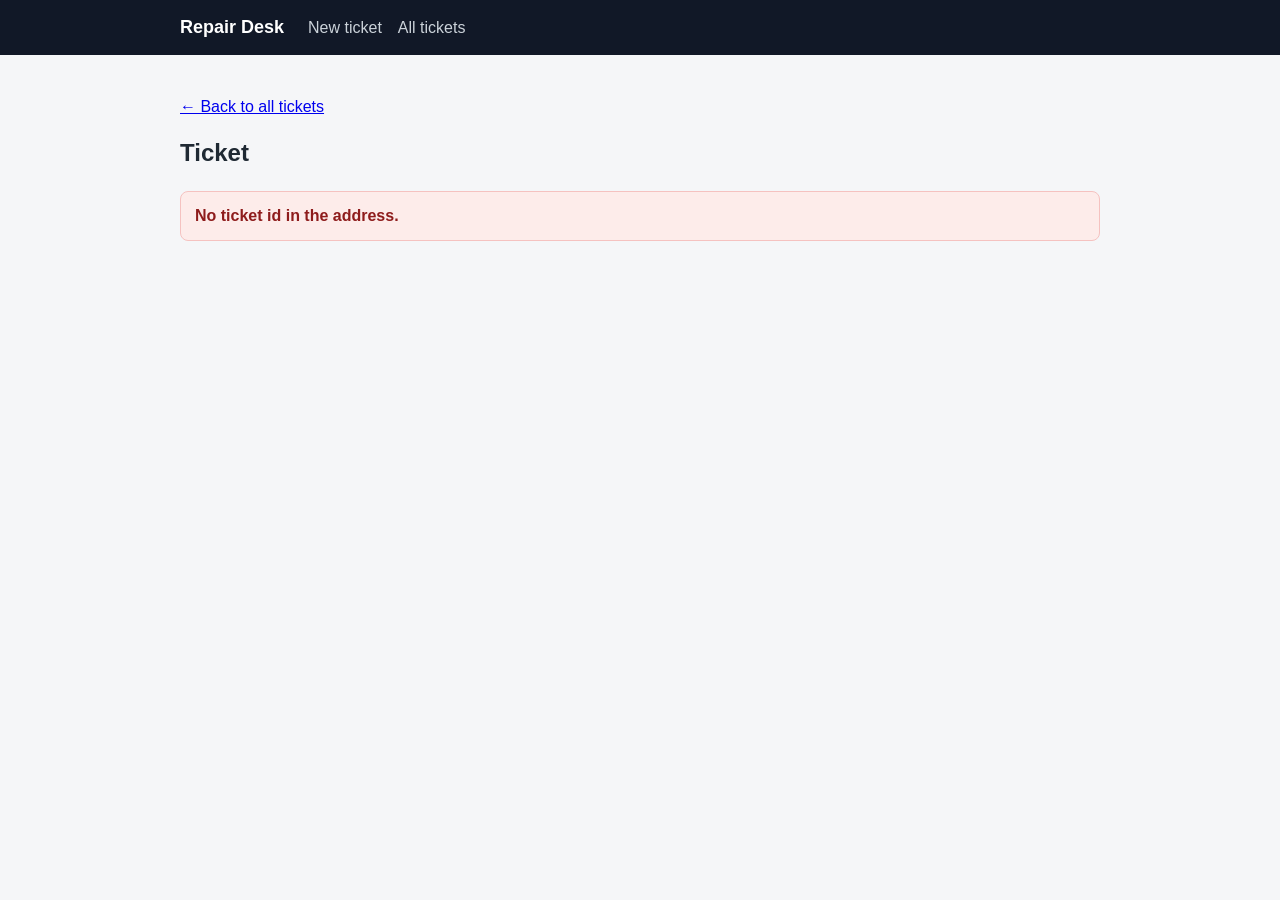
==== backend/src/main/resources/static/ticket.html @ f4be2e01 "Import Assessment 2 baseline from kiwilu/repair-tickets@<貼上 hash>" ====
<!doctype html>
<html lang="en">
<head>
  <meta charset="utf-8">
  <meta name="viewport" content="width=device-width, initial-scale=1">
  <title>Ticket · Repair Desk</title>
  <link rel="stylesheet" href="style.css">
</head>
<body>
<header>
  <div class="wrap">
    <a class="brand" href="index.html">Repair Desk</a>
    <nav><a href="index.html">New ticket</a><a href="tickets.html">All tickets</a></nav>
  </div>
</header>

<main class="wrap">
  <p><a href="tickets.html">← Back to all tickets</a></p>
  <h1 id="title">Ticket</h1>
  <p class="subtitle" id="subtitle"></p>

  <div id="message" class="message"></div>

  <div id="content" style="display:none">
    <div class="card">
      <div class="steps" id="steps"></div>
      <dl class="details grid-2" style="margin-top:16px">
        <div><dt>Customer</dt><dd id="customer"></dd></div>
        <div><dt>Device</dt><dd id="device"></dd></div>
        <div><dt>Created</dt><dd id="created"></dd></div>
        <div><dt>Last updated</dt><dd id="updated"></dd></div>
      </dl>
      <dt class="muted" style="font-size:13px">Issue</dt>
      <dd id="issue" style="margin:0"></dd>
    </div>

    <div class="card">
      <h2 style="font-size:18px;margin-top:0">Update status (technician)</h2>
      <div class="field">
        <label for="note">Note (optional)</label>
        <input id="note" placeholder="e.g. Replacing screen">
      </div>
      <div class="actions">
        <button class="primary" id="advanceBtn"></button>
        <div class="field">
          <label for="manualStatus">Or set a specific status</label>
          <select id="manualStatus">
            <option>RECEIVED</option><option>DIAGNOSING</option><option>REPAIRING</option>
            <option>READY</option><option>COLLECTED</option><option>CANCELLED</option>
          </select>
        </div>
        <button class="secondary" id="manualBtn">Set status</button>
        <button class="danger" id="cancelBtn">Cancel ticket</button>
      </div>
      <p class="muted" style="font-size:13px;margin-bottom:0">
        The server only allows one step forward at a time. Cancelling is only possible while the ticket is RECEIVED.
      </p>
    </div>

    <div class="card">
      <h2 style="font-size:18px;margin-top:0">Status history</h2>
      <ul class="history" id="history"></ul>
    </div>
  </div>
</main>

<script src="app.js"></script>
<script>
  const id = new URLSearchParams(location.search).get('id');
  const message = document.getElementById('message');
  const noteInput = document.getElementById('note');
  const advanceBtn = document.getElementById('advanceBtn');
  let current = null;

  function render(t) {
    current = t;
    document.getElementById('content').style.display = '';
    document.getElementById('title').innerHTML = `Ticket #${t.id} ${badge(t.status)}`;
    document.getElementById('subtitle').textContent = `${t.deviceType} · ${t.deviceModel || 'model not given'}`;
    document.getElementById('customer').innerHTML =
      `${escapeHtml(t.customerName)}<br><span class="muted">${escapeHtml(t.customerEmail)}</span>`;
    document.getElementById('device').textContent = `${t.deviceType} ${t.deviceModel || ''}`;
    document.getElementById('created').textContent = formatDate(t.createdAt);
    document.getElementById('updated').textContent = formatDate(t.updatedAt);
    document.getElementById('issue').textContent = t.issueDescription;

    const pos = STATUS_FLOW.indexOf(t.status);
    document.getElementById('steps').innerHTML = t.status === 'CANCELLED'
      ? '<span class="current" style="background:var(--danger)">CANCELLED</span>'
      : STATUS_FLOW.map((s, i) => `<span class="${i < pos ? 'done' : i === pos ? 'current' : ''}">${s}</span>`).join('');

    const next = NEXT_STATUS[t.status];
    advanceBtn.textContent = next ? `Move to ${next}` : 'No further steps';
    advanceBtn.disabled = !next;

    document.getElementById('history').innerHTML = t.history.length === 0
      ? '<li class="muted">No status changes yet.</li>'
      : t.history.slice().reverse().map(h => `
          <li>${badge(h.from)} → ${badge(h.to)} ${h.note ? '· ' + escapeHtml(h.note) : ''}
          <div class="when">${formatDate(h.at)}</div></li>`).join('');
  }

  async function load() {
    if (!id) { showMessage(message, 'error', '<strong>No ticket id in the address.</strong>'); return; }
    try {
      render(await callApi(`${API_BASE}/${encodeURIComponent(id)}`));
    } catch (err) {
      showMessage(message, 'error', errorHtml(err));
    }
  }

  async function changeStatus(status) {
    hideMessage(message);
    try {
      const updated = await callApi(`${API_BASE}/${current.id}/status`, {
        method: 'PATCH',
        body: JSON.stringify({ status, note: noteInput.value.trim() || null }),
      });
      render(updated);
      noteInput.value = '';
      showMessage(message, 'success', `Status changed to ${badge(updated.status)}.`);
    } catch (err) {
      showMessage(message, 'error', errorHtml(err));
    }
  }

  advanceBtn.addEventListener('click', () => changeStatus(NEXT_STATUS[current.status]));
  document.getElementById('manualBtn').addEventListener('click',
    () => changeStatus(document.getElementById('manualStatus').value));

  document.getElementById('cancelBtn').addEventListener('click', async () => {
    hideMessage(message);
    try {
      await callApi(`${API_BASE}/${current.id}`, { method: 'DELETE' });
      await load();
      showMessage(message, 'success', 'Ticket cancelled.');
    } catch (err) {
      showMessage(message, 'error', errorHtml(err));
    }
  });

  load();
</script>
</body>
</html>
---- backend/src/main/resources/static/style.css ----
:root {
  --bg: #f5f6f8; --card: #ffffff; --text: #1f2933; --muted: #616e7c; --border: #d9dee4;
  --primary: #2563eb; --primary-dark: #1d4ed8; --danger: #c62828; --ok: #2e7d32;
  --radius: 10px;
}
* { box-sizing: border-box; }
body { margin: 0; font-family: -apple-system, BlinkMacSystemFont, "Segoe UI", Roboto, sans-serif;
       background: var(--bg); color: var(--text); line-height: 1.5; }
header { background: #111827; color: #fff; }
header .wrap { display: flex; align-items: center; gap: 24px; padding: 14px 20px; }
header .brand { font-weight: 700; font-size: 18px; color: #fff; text-decoration: none; }
header nav a { color: #cbd2d9; text-decoration: none; margin-right: 16px; }
header nav a.active, header nav a:hover { color: #fff; }
.wrap { max-width: 960px; margin: 0 auto; }
main.wrap { padding: 24px 20px 48px; }
h1 { font-size: 24px; margin: 0 0 4px; }
.subtitle { color: var(--muted); margin: 0 0 20px; }
.card { background: var(--card); border: 1px solid var(--border); border-radius: var(--radius); padding: 20px; margin-bottom: 20px; }
label { display: block; font-weight: 600; font-size: 14px; margin-bottom: 4px; }
input, select, textarea { width: 100%; padding: 9px 11px; border: 1px solid var(--border); border-radius: 8px; font: inherit; background: #fff; }
textarea { min-height: 100px; resize: vertical; }
input.invalid, select.invalid, textarea.invalid { border-color: var(--danger); background: #fff5f5; }
.field { margin-bottom: 16px; }
.field-error { color: var(--danger); font-size: 13px; margin-top: 4px; min-height: 1em; }
.grid-2 { display: grid; grid-template-columns: 1fr 1fr; gap: 0 16px; }
button { font: inherit; font-weight: 600; padding: 9px 16px; border-radius: 8px; border: 1px solid transparent; cursor: pointer; }
button.primary { background: var(--primary); color: #fff; }
button.primary:hover { background: var(--primary-dark); }
button.secondary { background: #fff; border-color: var(--border); color: var(--text); }
button.danger { background: #fff; border-color: var(--danger); color: var(--danger); }
button:disabled { opacity: .5; cursor: not-allowed; }
.message { padding: 12px 14px; border-radius: 8px; margin-bottom: 16px; display: none; }
.message.show { display: block; }
.message.error { background: #fdecea; color: #8e1c1c; border: 1px solid #f5c2c0; }
.message.success { background: #e8f5e9; color: #1b5e20; border: 1px solid #b9dfbc; }
.message code { font-size: 12px; }
table { width: 100%; border-collapse: collapse; }
th, td { text-align: left; padding: 10px 8px; border-bottom: 1px solid var(--border); font-size: 14px; }
th { color: var(--muted); font-weight: 600; }
tbody tr { cursor: pointer; }
tbody tr:hover { background: #f0f4ff; }
.badge { display: inline-block; padding: 2px 10px; border-radius: 999px; font-size: 12px; font-weight: 700; letter-spacing: .02em; }
.badge.RECEIVED   { background: #e3f2fd; color: #0d47a1; }
.badge.DIAGNOSING { background: #fff3e0; color: #b45309; }
.badge.REPAIRING  { background: #ede7f6; color: #4527a0; }
.badge.READY      { background: #e8f5e9; color: #1b5e20; }
.badge.COLLECTED  { background: #eceff1; color: #37474f; }
.badge.CANCELLED  { background: #fdecea; color: #8e1c1c; }
.filters { display: flex; gap: 12px; align-items: end; flex-wrap: wrap; }
.filters .field { margin: 0; min-width: 180px; }
.details dt { color: var(--muted); font-size: 13px; }
.details dd { margin: 0 0 12px; }
.steps { display: flex; gap: 6px; margin: 8px 0 4px; flex-wrap: wrap; }
.steps span { flex: 1; min-width: 90px; text-align: center; font-size: 12px; padding: 6px 4px; border-radius: 6px; background: #eef1f4; color: var(--muted); }
.steps span.done { background: #dbe7ff; color: #1e3a8a; }
.steps span.current { background: var(--primary); color: #fff; font-weight: 700; }
.history { list-style: none; padding: 0; margin: 0; }
.history li { padding: 10px 0; border-bottom: 1px solid var(--border); font-size: 14px; }
.history .when { color: var(--muted); font-size: 12px; }
.actions { display: flex; gap: 10px; flex-wrap: wrap; align-items: end; }
.actions .field { margin: 0; flex: 1; min-width: 160px; }
.muted { color: var(--muted); }
@media (max-width: 640px) { .grid-2 { grid-template-columns: 1fr; } }
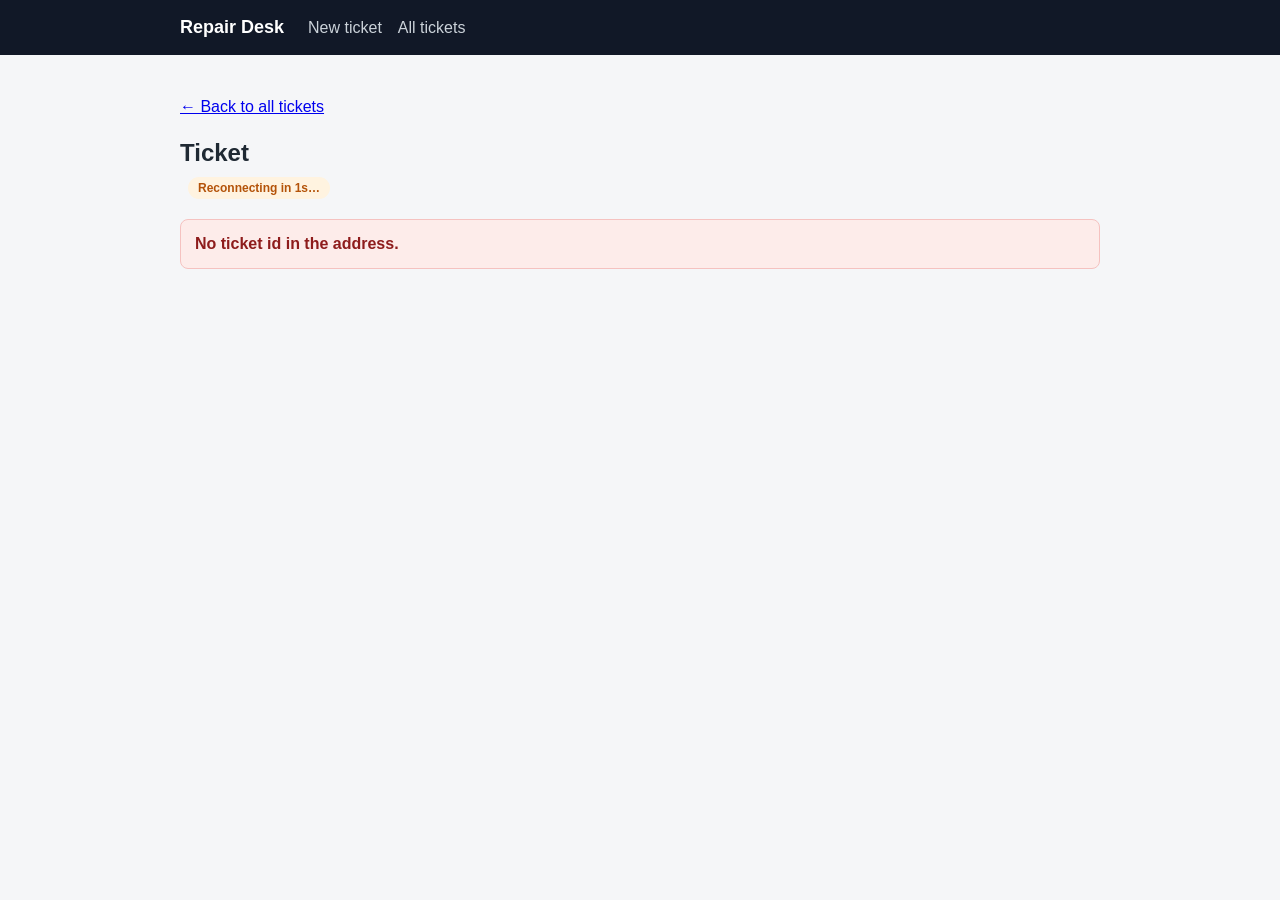
==== commit 2a36a96e: "Add live ticket updates over WebSocket" ====
--- a/backend/src/main/resources/static/ticket.html
+++ b/backend/src/main/resources/static/ticket.html
@@ -17,7 +17,7 @@
 <main class="wrap">
   <p><a href="tickets.html">← Back to all tickets</a></p>
   <h1 id="title">Ticket</h1>
-  <p class="subtitle" id="subtitle"></p>
+  <p class="subtitle"><span id="subtitle"></span><span id="live" class="live off">Connecting…</span></p>
 
   <div id="message" class="message"></div>
 
@@ -58,6 +58,30 @@
     </div>
 
     <div class="card">
+      <h2 style="font-size:18px;margin-top:0">Repair quote</h2>
+      <div id="quoteInfo"></div>
+      <form id="quoteForm" style="display:none;margin-top:12px" novalidate>
+        <div class="grid-2">
+          <div class="field">
+            <label for="quoteAmount">Amount (NZD)</label>
+            <input id="quoteAmount" name="amount" type="number" step="0.01" min="0" placeholder="e.g. 189.00">
+            <div class="field-error" data-for="amount"></div>
+          </div>
+          <div class="field">
+            <label for="quoteDescription">Work to be done</label>
+            <input id="quoteDescription" name="description" placeholder="e.g. Replace screen assembly">
+            <div class="field-error" data-for="description"></div>
+          </div>
+        </div>
+        <button type="submit" class="primary">Send quote to customer</button>
+      </form>
+      <p class="muted" style="font-size:13px;margin-bottom:0">
+        Repair can only start after the customer approves the quote in the mobile app.
+        If they decline, send a revised quote or set the status to CANCELLED to return the device unrepaired.
+      </p>
+    </div>
+
+    <div class="card">
       <h2 style="font-size:18px;margin-top:0">Status history</h2>
       <ul class="history" id="history"></ul>
     </div>
@@ -93,12 +117,48 @@
     advanceBtn.textContent = next ? `Move to ${next}` : 'No further steps';
     advanceBtn.disabled = !next;
 
+    renderQuote(t);
+
     document.getElementById('history').innerHTML = t.history.length === 0
       ? '<li class="muted">No status changes yet.</li>'
       : t.history.slice().reverse().map(h => `
-          <li>${badge(h.from)} → ${badge(h.to)} ${h.note ? '· ' + escapeHtml(h.note) : ''}
+          <li>${h.from === h.to ? '' : badge(h.from) + ' → ' + badge(h.to)} ${h.note ? (h.from === h.to ? '' : '· ') + escapeHtml(h.note) : ''}
           <div class="when">${formatDate(h.at)}</div></li>`).join('');
   }
+
+  const quoteForm = document.getElementById('quoteForm');
+
+  function renderQuote(t) {
+    const q = t.quote;
+    document.getElementById('quoteInfo').innerHTML = q
+      ? `<p style="margin:0">${badge(q.status)} <strong>${formatMoney(q.amount)}</strong> · ${escapeHtml(q.description)}</p>
+         <p class="muted" style="font-size:13px;margin:4px 0 0">Sent ${formatDate(q.createdAt)}${q.respondedAt
+           ? ` · answered ${formatDate(q.respondedAt)}${q.customerComment ? ' · “' + escapeHtml(q.customerComment) + '”' : ''}`
+           : ' · waiting for the customer'}</p>`
+      : '<p class="muted" style="margin:0">No quote has been sent yet.</p>';
+    // A new quote is allowed while diagnosing when there is none yet or the last one was declined
+    quoteForm.style.display = t.status === 'DIAGNOSING' && (!q || q.status === 'DECLINED') ? '' : 'none';
+  }
+
+  quoteForm.addEventListener('submit', async e => {
+    e.preventDefault();
+    hideMessage(message);
+    clearFieldErrors(quoteForm);
+    try {
+      const amount = quoteForm.amount.value.trim();
+      const updated = await callApi(`${API_BASE}/${current.id}/quote`, {
+        method: 'POST',
+        body: JSON.stringify({ amount: amount === '' ? null : Number(amount),
+                               description: quoteForm.description.value.trim() }),
+      });
+      quoteForm.reset();
+      render(updated);
+      showMessage(message, 'success', 'Quote sent. The customer can now approve or decline it in the app.');
+    } catch (err) {
+      showFieldErrors(quoteForm, err.fieldErrors);
+      showMessage(message, 'error', errorHtml(err));
+    }
+  });
 
   async function load() {
     if (!id) { showMessage(message, 'error', '<strong>No ticket id in the address.</strong>'); return; }
@@ -140,6 +200,13 @@
   });
 
   load();
+  // Reload when this ticket changes elsewhere, e.g. the customer answers the quote on their phone.
+  connectLive(document.getElementById('live'), load, change => {
+    if (String(change.ticketId) === String(id)) {
+      load();
+      showMessage(message, 'success', `Updated live: ${escapeHtml(change.change.replace('_', ' ').toLowerCase())}.`);
+    }
+  });
 </script>
 </body>
 </html>
--- a/backend/src/main/resources/static/style.css
+++ b/backend/src/main/resources/static/style.css
@@ -46,6 +46,9 @@
 .badge.READY      { background: #e8f5e9; color: #1b5e20; }
 .badge.COLLECTED  { background: #eceff1; color: #37474f; }
 .badge.CANCELLED  { background: #fdecea; color: #8e1c1c; }
+.badge.PENDING    { background: #fff8e1; color: #92400e; }
+.badge.APPROVED   { background: #e8f5e9; color: #1b5e20; }
+.badge.DECLINED   { background: #fdecea; color: #8e1c1c; }
 .filters { display: flex; gap: 12px; align-items: end; flex-wrap: wrap; }
 .filters .field { margin: 0; min-width: 180px; }
 .details dt { color: var(--muted); font-size: 13px; }
@@ -60,4 +63,9 @@
 .actions { display: flex; gap: 10px; flex-wrap: wrap; align-items: end; }
 .actions .field { margin: 0; flex: 1; min-width: 160px; }
 .muted { color: var(--muted); }
+.live { display: inline-block; padding: 2px 10px; border-radius: 999px; font-size: 12px; font-weight: 700; margin-left: 8px; vertical-align: middle; }
+.live.on  { background: #e8f5e9; color: #1b5e20; }
+.live.off { background: #fff3e0; color: #b45309; }
+tr.flash { animation: flash 2s ease-out; }
+@keyframes flash { from { background: #fff59d; } to { background: transparent; } }
 @media (max-width: 640px) { .grid-2 { grid-template-columns: 1fr; } }
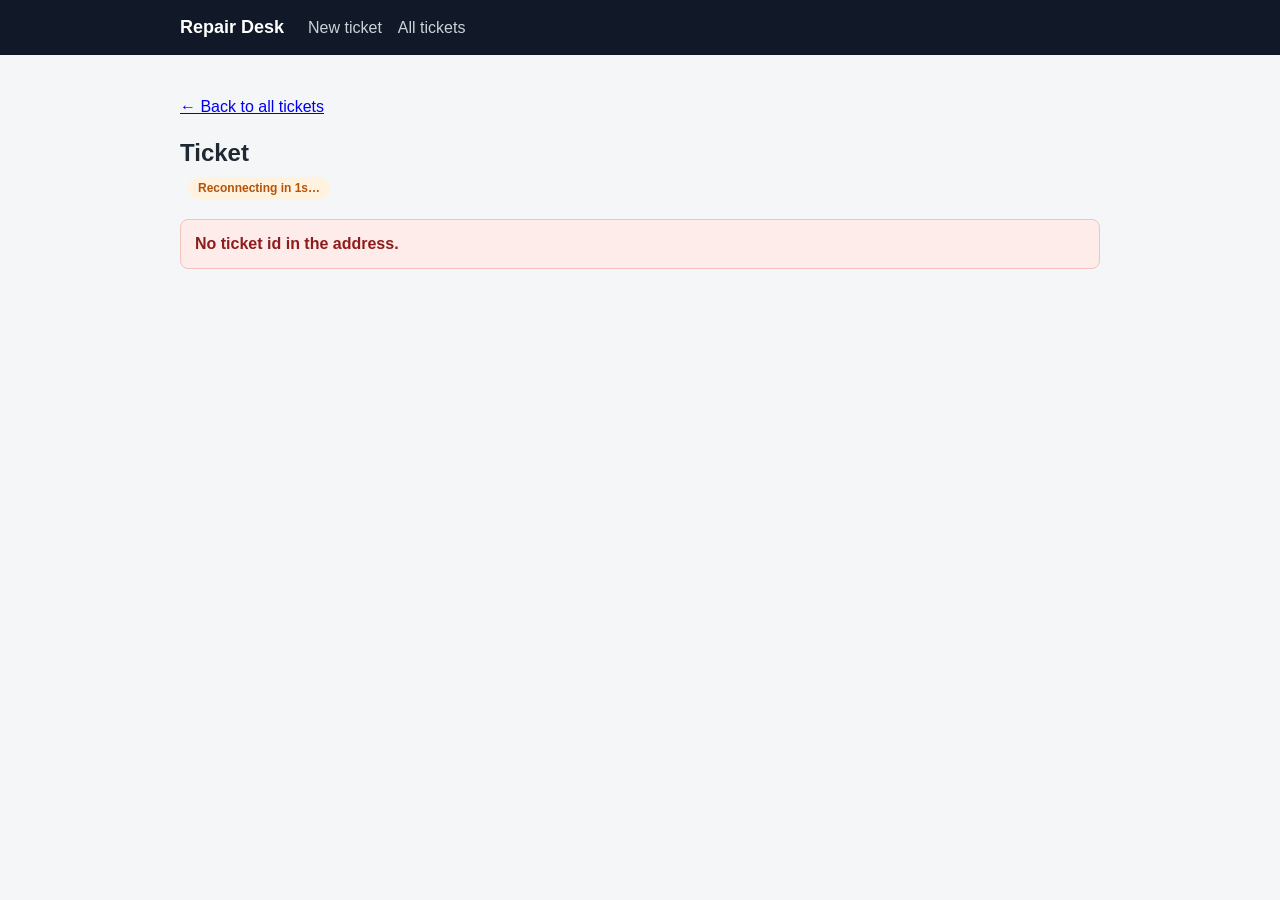
==== commit 8f124501: "Harden ticket concurrency and WebSocket recovery" ====
--- a/backend/src/main/resources/static/ticket.html
+++ b/backend/src/main/resources/static/ticket.html
@@ -95,8 +95,10 @@
   const noteInput = document.getElementById('note');
   const advanceBtn = document.getElementById('advanceBtn');
   let current = null;
+  let loadGeneration = 0;
 
   function render(t) {
+    if (current && t.version < current.version) return;
     current = t;
     document.getElementById('content').style.display = '';
     document.getElementById('title').innerHTML = `Ticket #${t.id} ${badge(t.status)}`;
@@ -116,6 +118,11 @@
     const next = NEXT_STATUS[t.status];
     advanceBtn.textContent = next ? `Move to ${next}` : 'No further steps';
     advanceBtn.disabled = !next;
+    if (next === 'REPAIRING' && (!t.quote || t.quote.status !== 'APPROVED')) {
+      advanceBtn.disabled = true;
+      advanceBtn.textContent = 'Waiting for quote approval';
+    }
+    document.getElementById('cancelBtn').disabled = t.status !== 'RECEIVED';
 
     renderQuote(t);
 
@@ -161,10 +168,13 @@
   });
 
   async function load() {
+    const generation = ++loadGeneration;
     if (!id) { showMessage(message, 'error', '<strong>No ticket id in the address.</strong>'); return; }
     try {
-      render(await callApi(`${API_BASE}/${encodeURIComponent(id)}`));
-    } catch (err) {
+      const ticket = await callApi(`${API_BASE}/${encodeURIComponent(id)}`);
+      if (generation === loadGeneration) render(ticket);
+    } catch (err) {
+      if (generation !== loadGeneration) return;
       showMessage(message, 'error', errorHtml(err));
     }
   }
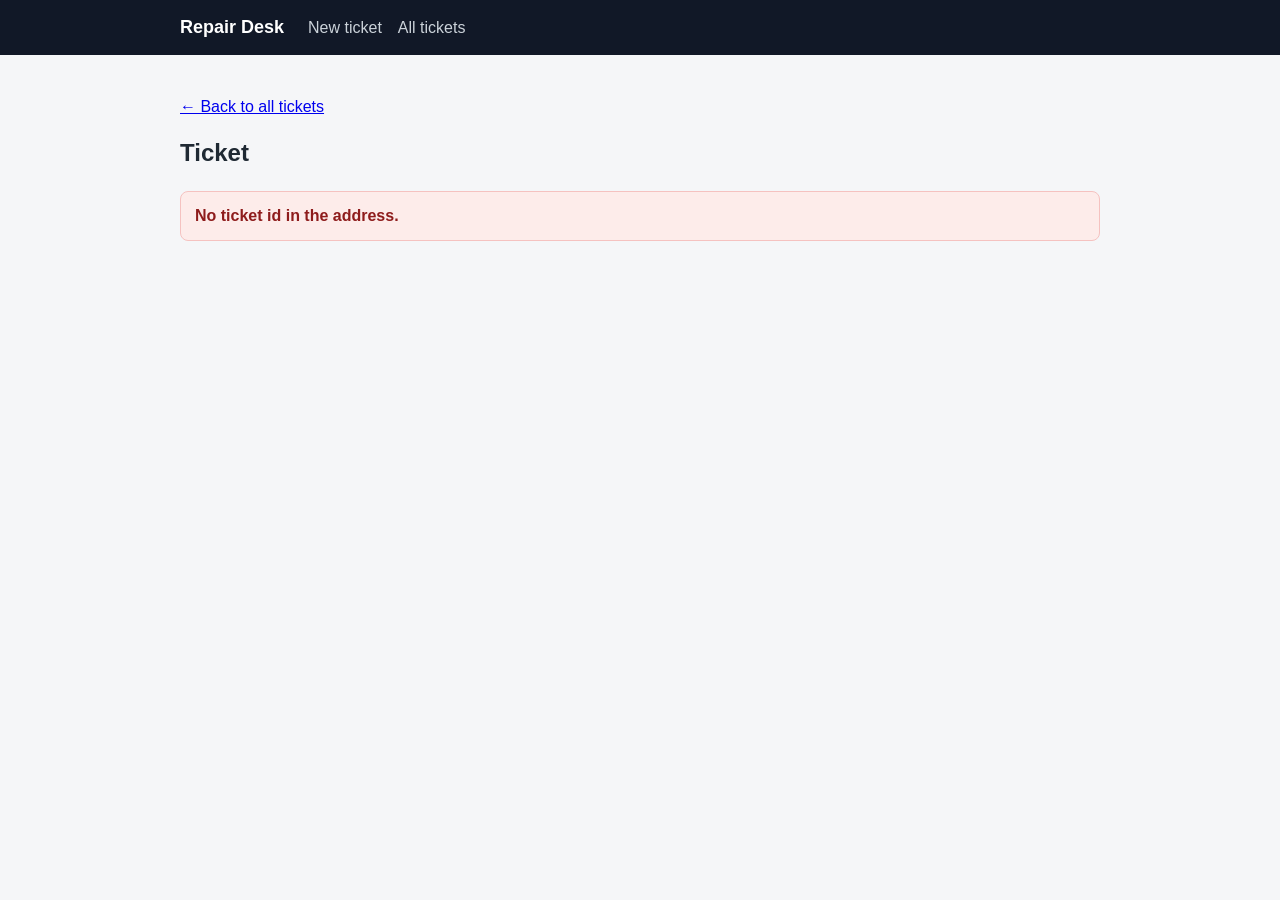
==== commit 6104d262: "Merge quote workflow and Android customer app" ====
--- a/backend/src/main/resources/static/ticket.html
+++ b/backend/src/main/resources/static/ticket.html
@@ -17,7 +17,7 @@
 <main class="wrap">
   <p><a href="tickets.html">← Back to all tickets</a></p>
   <h1 id="title">Ticket</h1>
-  <p class="subtitle"><span id="subtitle"></span><span id="live" class="live off">Connecting…</span></p>
+  <p class="subtitle" id="subtitle"></p>
 
   <div id="message" class="message"></div>
 
@@ -95,10 +95,8 @@
   const noteInput = document.getElementById('note');
   const advanceBtn = document.getElementById('advanceBtn');
   let current = null;
-  let loadGeneration = 0;
 
   function render(t) {
-    if (current && t.version < current.version) return;
     current = t;
     document.getElementById('content').style.display = '';
     document.getElementById('title').innerHTML = `Ticket #${t.id} ${badge(t.status)}`;
@@ -118,11 +116,6 @@
     const next = NEXT_STATUS[t.status];
     advanceBtn.textContent = next ? `Move to ${next}` : 'No further steps';
     advanceBtn.disabled = !next;
-    if (next === 'REPAIRING' && (!t.quote || t.quote.status !== 'APPROVED')) {
-      advanceBtn.disabled = true;
-      advanceBtn.textContent = 'Waiting for quote approval';
-    }
-    document.getElementById('cancelBtn').disabled = t.status !== 'RECEIVED';
 
     renderQuote(t);
 
@@ -168,13 +161,10 @@
   });
 
   async function load() {
-    const generation = ++loadGeneration;
     if (!id) { showMessage(message, 'error', '<strong>No ticket id in the address.</strong>'); return; }
     try {
-      const ticket = await callApi(`${API_BASE}/${encodeURIComponent(id)}`);
-      if (generation === loadGeneration) render(ticket);
-    } catch (err) {
-      if (generation !== loadGeneration) return;
+      render(await callApi(`${API_BASE}/${encodeURIComponent(id)}`));
+    } catch (err) {
       showMessage(message, 'error', errorHtml(err));
     }
   }
@@ -210,13 +200,6 @@
   });
 
   load();
-  // Reload when this ticket changes elsewhere, e.g. the customer answers the quote on their phone.
-  connectLive(document.getElementById('live'), load, change => {
-    if (String(change.ticketId) === String(id)) {
-      load();
-      showMessage(message, 'success', `Updated live: ${escapeHtml(change.change.replace('_', ' ').toLowerCase())}.`);
-    }
-  });
 </script>
 </body>
 </html>
--- a/backend/src/main/resources/static/style.css
+++ b/backend/src/main/resources/static/style.css
@@ -63,9 +63,4 @@
 .actions { display: flex; gap: 10px; flex-wrap: wrap; align-items: end; }
 .actions .field { margin: 0; flex: 1; min-width: 160px; }
 .muted { color: var(--muted); }
-.live { display: inline-block; padding: 2px 10px; border-radius: 999px; font-size: 12px; font-weight: 700; margin-left: 8px; vertical-align: middle; }
-.live.on  { background: #e8f5e9; color: #1b5e20; }
-.live.off { background: #fff3e0; color: #b45309; }
-tr.flash { animation: flash 2s ease-out; }
-@keyframes flash { from { background: #fff59d; } to { background: transparent; } }
 @media (max-width: 640px) { .grid-2 { grid-template-columns: 1fr; } }
